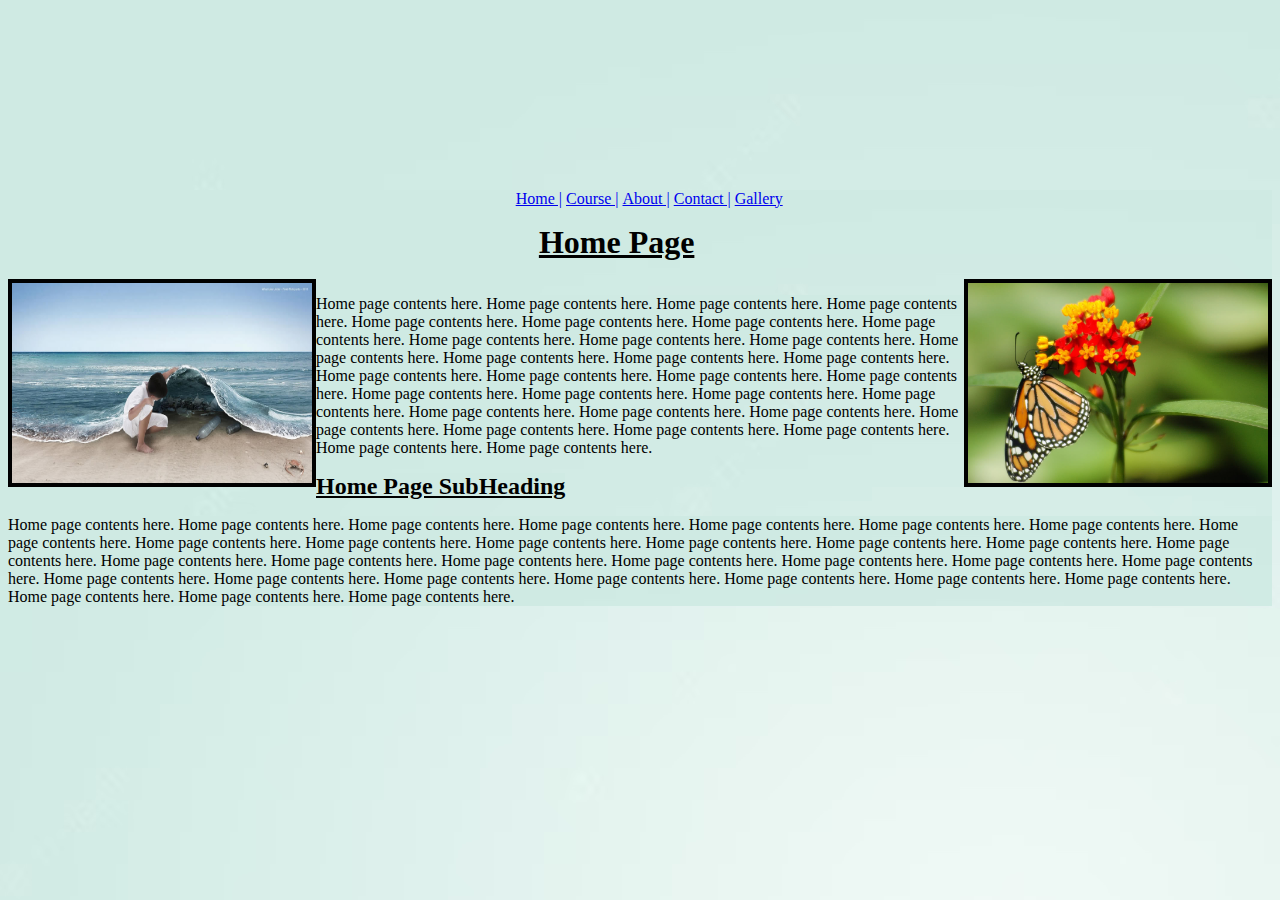
==== Task 2/index.html @ 393d548c "Rename Task2.html to index.html" ====
<!DOCTYPE html>
<html lang="en">
<head>
    <meta charset="UTF-8">
    <meta http-equiv="X-UA-Compatible" content="IE=edge">
    <meta name="viewport" content="width=device-width, initial-scale=1.0">
    <link rel="stylesheet" href="Task2.css">
    <title>Exercise Home Page</title>
</head>
<body>
    <nav>
        <ul>
            <li><a href="Task2.html">Home | </a></li>
            <li><a href="course.html">Course | </a></li>
            <li><a href="about.html">About | </a></li>
            <li><a href="Contact.html">Contact | </a></li>
            <li><a href="gallery.html">Gallery</a></li>
          </ul>
    </nav>
    <h id="h1"><u>Home Page</u></h>
    <br>
    <br>
<div>
     <img src="butterfly.jpg" id="ii">
 </div>
 <div>
    <img src="home1.jpg" id="iii" >
    </div>
 <div>
   <p>  Home page contents here. Home page contents here. Home page contents here. Home page contents here. Home page contents here. Home page contents here. Home page contents here. Home page contents here. Home page contents here. Home page contents here. Home page contents here. Home page contents here. Home page contents here. Home page contents here. Home page contents here. Home page contents here. Home page contents here. Home page contents here. Home page contents here. Home page contents here. Home page contents here. Home page contents here. Home page contents here. Home page contents here. Home page contents here. Home page contents here. Home page contents here. Home page contents here. Home page contents here. Home page contents here. Home page contents here. Home page contents here.</p>
   <h id="h2"><u>Home Page SubHeading</u></h>
   <p>  Home page contents here. Home page contents here. Home page contents here. Home page contents here. Home page contents here. Home page contents here. Home page contents here. Home page contents here. Home page contents here. Home page contents here. Home page contents here. Home page contents here. Home page contents here. Home page contents here. Home page contents here. Home page contents here. Home page contents here. Home page contents here. Home page contents here. Home page contents here. Home page contents here. Home page contents here. Home page contents here. Home page contents here. Home page contents here. Home page contents here. Home page contents here. Home page contents here. Home page contents here. Home page contents here. Home page contents here. Home page contents here.</p>
   
</div>


</body>
</html>
---- Task 2/Task2.css ----
*{
    background-image: url('pic.avif');
    background-repeat: repeat;


}
nav{
    margin-top: 15%;
    margin-left: 37%;
}
#h1
{
  font-weight: bold;
  margin-left: 42%;
  font-size: 2rem;  
}
  
  nav ul {
    list-style-type: none;
  }
  
  nav li {
    display: inline-block;
  }
  
  nav a {
    display: block;
 
  }

 
.flex {
    display: flex;

  }
.img1
{
  width:100%;
  height: 100%;
  border: 3px solid black;
}

#flex2
{
  margin-left: 2rem;
}

#flex3
{
  margin-left: 60%;
}
#ii
{
  border:4px solid black;
  width:300px; 
float:right;
}
#iii
{
  border:4px solid black;
  width:300px;
   height:200px; 
   float:left;
}
#h2
{
  font-weight: bold;
  font-size: 1.5rem;
}
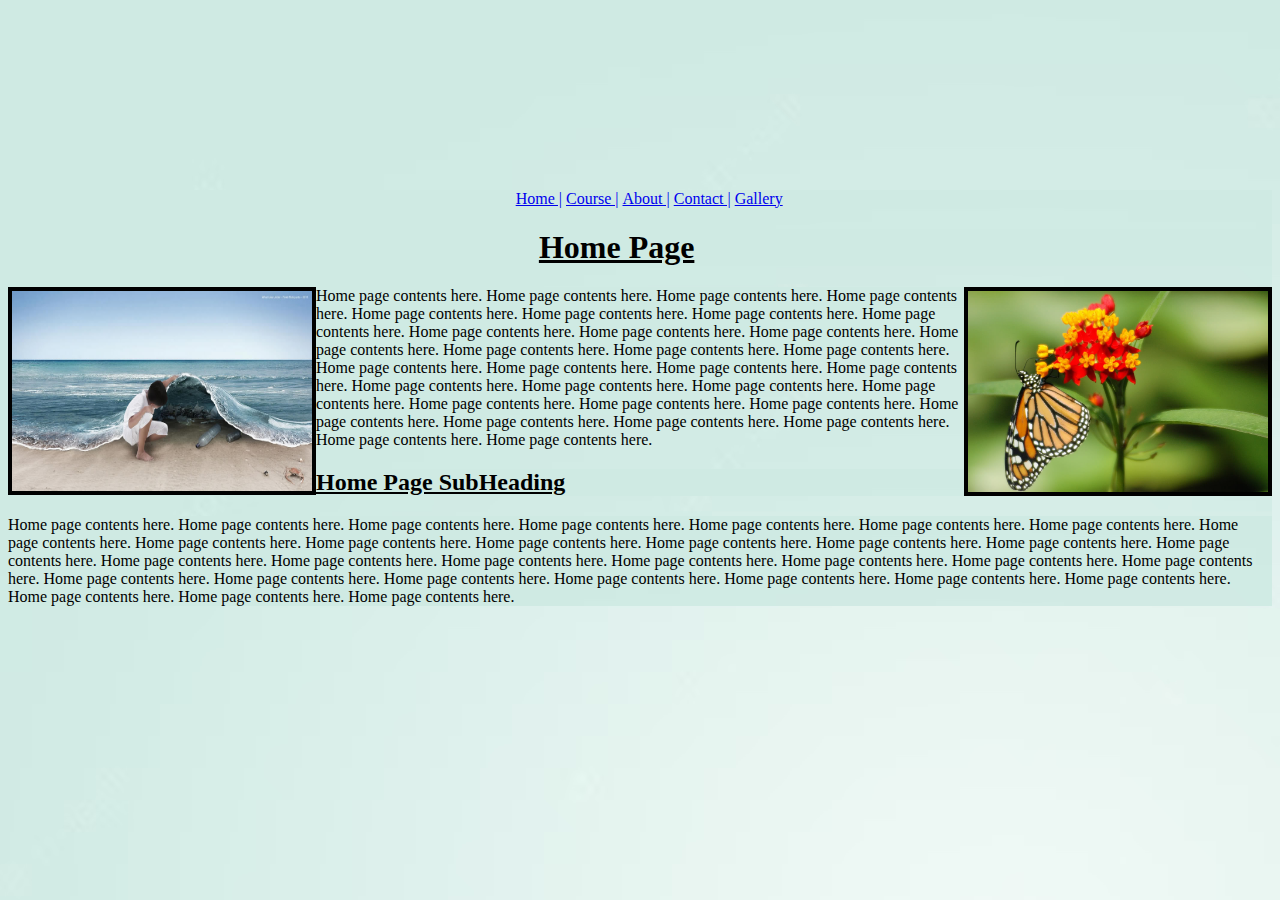
==== commit f8c487d4: "Feedback Changes Performed" ====
--- a/Task 2/index.html
+++ b/Task 2/index.html
@@ -10,27 +10,26 @@
 <body>
     <nav>
         <ul>
-            <li><a href="Task2.html">Home | </a></li>
+            <li><a href="index.html">Home | </a></li>
             <li><a href="course.html">Course | </a></li>
             <li><a href="about.html">About | </a></li>
             <li><a href="Contact.html">Contact | </a></li>
             <li><a href="gallery.html">Gallery</a></li>
           </ul>
     </nav>
-    <h id="h1"><u>Home Page</u></h>
-    <br>
-    <br>
+    <h1><u>Home Page</u></h1>
+
 <div>
-     <img src="butterfly.jpg" id="ii">
+     <img src="butterfly.jpg" id="image1">
  </div>
  <div>
-    <img src="home1.jpg" id="iii" >
+    <img src="home1.jpg" id="image2" >
     </div>
  <div>
    <p>  Home page contents here. Home page contents here. Home page contents here. Home page contents here. Home page contents here. Home page contents here. Home page contents here. Home page contents here. Home page contents here. Home page contents here. Home page contents here. Home page contents here. Home page contents here. Home page contents here. Home page contents here. Home page contents here. Home page contents here. Home page contents here. Home page contents here. Home page contents here. Home page contents here. Home page contents here. Home page contents here. Home page contents here. Home page contents here. Home page contents here. Home page contents here. Home page contents here. Home page contents here. Home page contents here. Home page contents here. Home page contents here.</p>
-   <h id="h2"><u>Home Page SubHeading</u></h>
+   <h2><u>Home Page SubHeading</u></h2>
    <p>  Home page contents here. Home page contents here. Home page contents here. Home page contents here. Home page contents here. Home page contents here. Home page contents here. Home page contents here. Home page contents here. Home page contents here. Home page contents here. Home page contents here. Home page contents here. Home page contents here. Home page contents here. Home page contents here. Home page contents here. Home page contents here. Home page contents here. Home page contents here. Home page contents here. Home page contents here. Home page contents here. Home page contents here. Home page contents here. Home page contents here. Home page contents here. Home page contents here. Home page contents here. Home page contents here. Home page contents here. Home page contents here.</p>
-   
+ 
 </div>
 
 
--- a/Task 2/Task2.css
+++ b/Task 2/Task2.css
@@ -8,7 +8,7 @@
     margin-top: 15%;
     margin-left: 37%;
 }
-#h1
+h1
 {
   font-weight: bold;
   margin-left: 42%;
@@ -28,11 +28,6 @@
  
   }
 
- 
-.flex {
-    display: flex;
-
-  }
 .img1
 {
   width:100%;
@@ -40,29 +35,20 @@
   border: 3px solid black;
 }
 
-#flex2
-{
-  margin-left: 2rem;
-}
-
-#flex3
-{
-  margin-left: 60%;
-}
-#ii
+#image1
 {
   border:4px solid black;
   width:300px; 
 float:right;
 }
-#iii
+#image2
 {
   border:4px solid black;
   width:300px;
    height:200px; 
    float:left;
 }
-#h2
+h2
 {
   font-weight: bold;
   font-size: 1.5rem;
